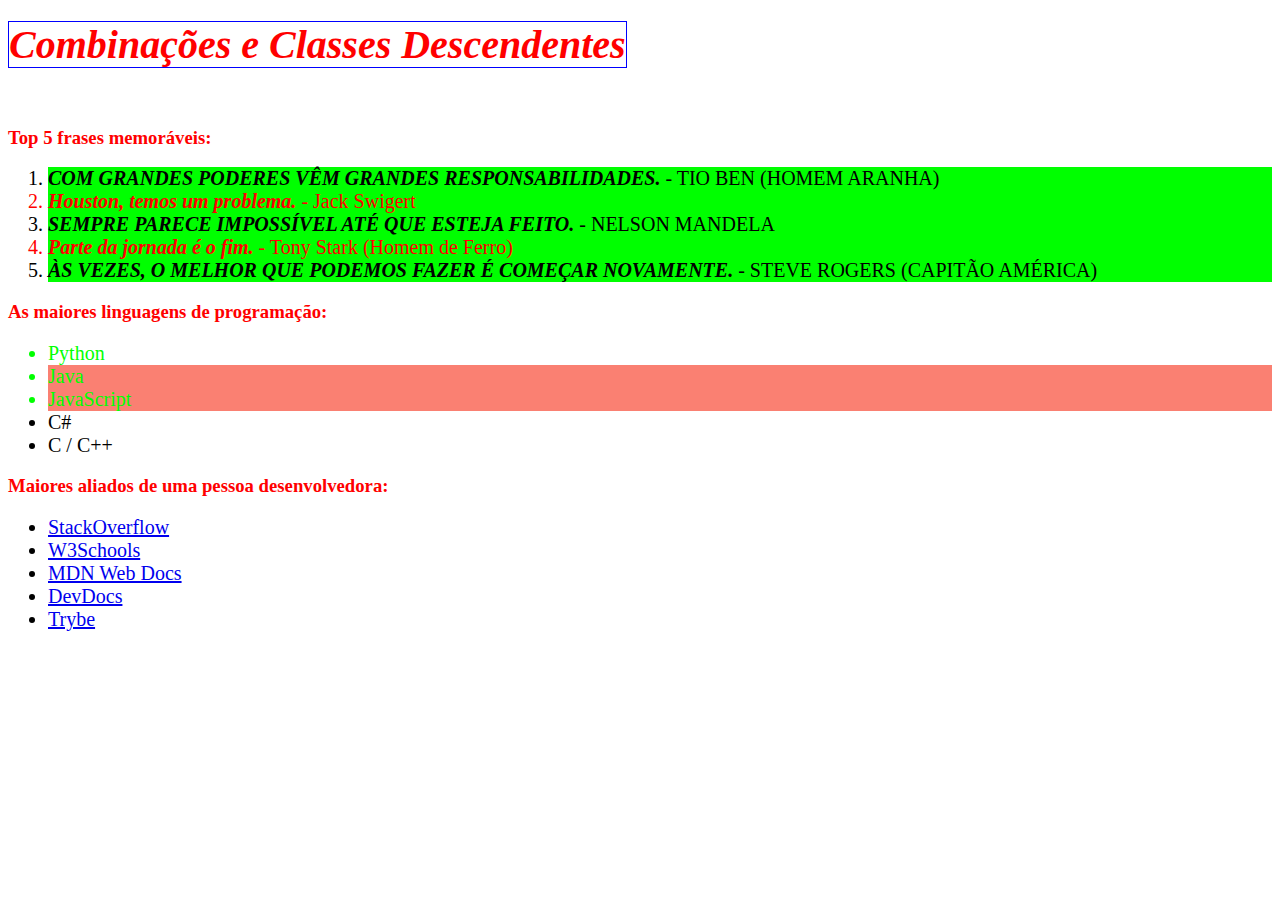
==== fundamentos/bloco-3-html-css/dia-3-seletores-e-posicionamento/exercicio-combinacoes-e-classes-descendentes/index.html @ 4bf26f64 "socorro2" ====
<!DOCTYPE html>
<html lang="pt-br">
  <head>
    <meta charset="UTF-8">
    <link rel="stylesheet" href="style.css">
    <title>#GoTrybe</title>
  </head>
  <body>
    <h1><em>Combinações e Classes Descendentes</em></h1>
    <br />
    <h3>Top 5 frases memoráveis:</h3>
    <ol>
      <li><em>Com grandes poderes vêm grandes responsabilidades.</em> - Tio Ben (Homem Aranha)</li>
      <li><em>Houston, temos um problema.</em> - Jack Swigert</li>
      <li><em>Sempre parece impossível até que esteja feito.</em> - Nelson Mandela</li>
      <li><em>Parte da jornada é o fim.</em> - Tony Stark (Homem de Ferro)</li>
      <li><em>Às vezes, o melhor que podemos fazer é começar novamente.</em> - Steve Rogers (Capitão América)</li>
    </ol>
    <h3>As maiores linguagens de programação:</h3>
    <ul>
      <li>Python</li>
      <li class="java">Java</li>
      <li class="java">JavaScript</li>
      <li>C#</li>
      <li>C / C++</li>
    </ul>
    <h3>Maiores aliados de uma pessoa desenvolvedora:</h3>
    <ul>
      <li>
        <a href="https://pt.stackoverflow.com/" target="_blank">StackOverflow</a>
      </li>
      <li>
        <a href="https://www.w3schools.com/" target="_blank">W3Schools</a>
      </li>
      <li>
        <a href="https://developer.mozilla.org/pt-BR/" target="_blank">MDN Web Docs</a>
      </li>
      <li>
        <a href="https://devdocs.io/" target="_blank">DevDocs</a>
      </li>
      <li>
        <a href="https://app.betrybe.com/" target="_blank">Trybe</a>
      </li>
    </ul>
  </body>
</html>
---- fundamentos/bloco-3-html-css/dia-3-seletores-e-posicionamento/exercicio-combinacoes-e-classes-descendentes/style.css ----
ol li {
	background-color: #00ff00;
}

ol li:nth-last-child(even) {
	color: red;
}

ol li:nth-child(odd) {
	text-transform: uppercase;
}

h1,
h3 {
	color: red;
}

h1 em {
	font-size: 40px;
	border: 1px solid blue;
}

li {
	font-size: 20px;
}

li em {
	font-weight: bold;
}

ul:first-of-type li:nth-child(-n+3) {
    color: #00ff00;
}
li.java {
    background-color: salmon;
}

ul li a:hover {
    background-color: red;
    font-style: italic;
}

ul:nth-child(2) li a:nth-child(2){

}

ul:nth-child(2) li a:nth-child(3){

}

ul:nth-child(2) li a:nth-child(4){

}

ul:nth-child(2) li a:nth-child(5){

}
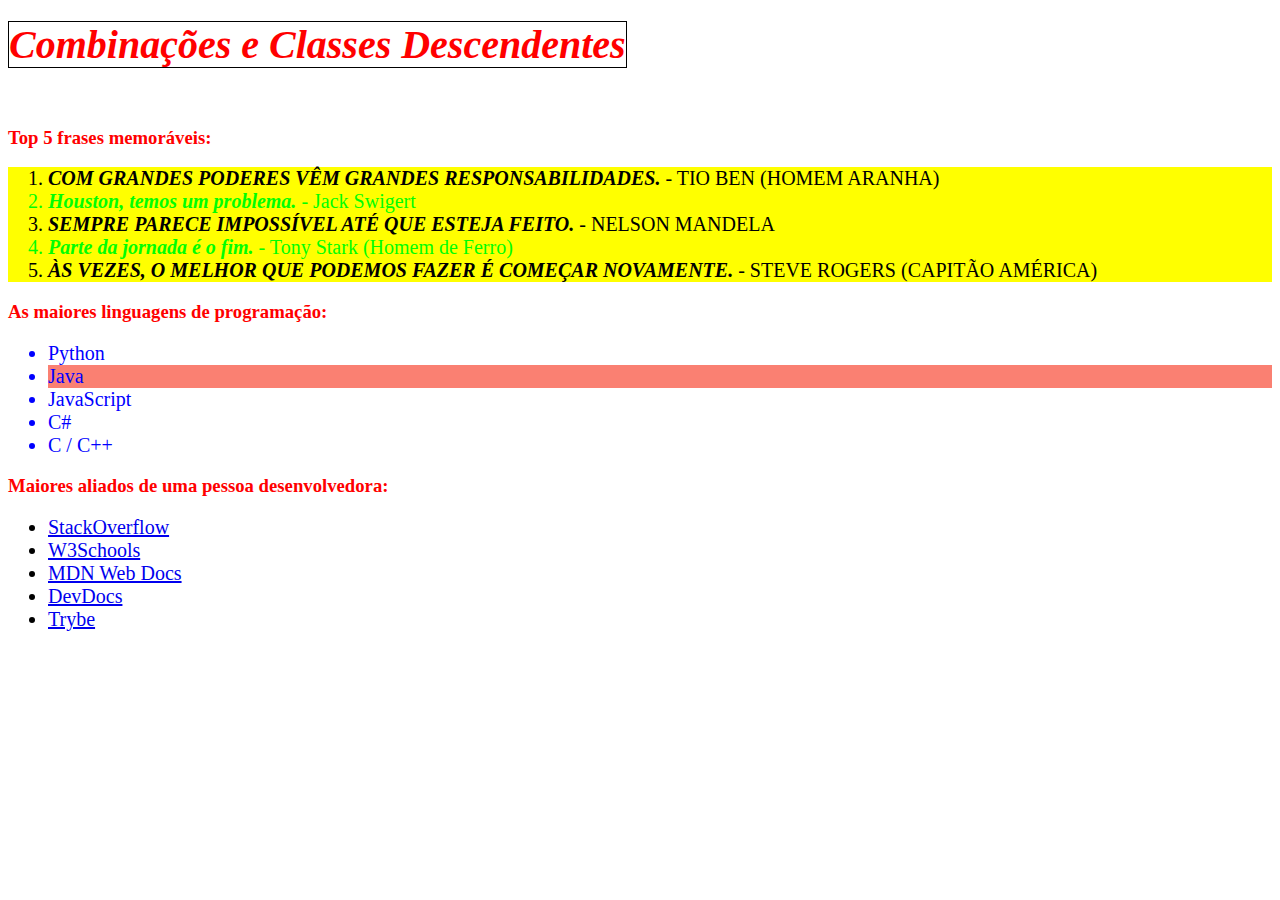
==== commit 51fb6f43: "exercicio combinacoes e classes descendentes finalizado" ====
--- a/fundamentos/bloco-3-html-css/dia-3-seletores-e-posicionamento/exercicio-combinacoes-e-classes-descendentes/index.html
+++ b/fundamentos/bloco-3-html-css/dia-3-seletores-e-posicionamento/exercicio-combinacoes-e-classes-descendentes/index.html
@@ -20,7 +20,7 @@
     <ul>
       <li>Python</li>
       <li class="java">Java</li>
-      <li class="java">JavaScript</li>
+      <li>JavaScript</li>
       <li>C#</li>
       <li>C / C++</li>
     </ul>
--- a/fundamentos/bloco-3-html-css/dia-3-seletores-e-posicionamento/exercicio-combinacoes-e-classes-descendentes/style.css
+++ b/fundamentos/bloco-3-html-css/dia-3-seletores-e-posicionamento/exercicio-combinacoes-e-classes-descendentes/style.css
@@ -1,9 +1,9 @@
-ol li {
-	background-color: #00ff00;
+ol {
+	background-color: yellow;
 }
 
-ol li:nth-last-child(even) {
-	color: red;
+ol li:nth-child(even) {
+	color: #0f0;
 }
 
 ol li:nth-child(odd) {
@@ -15,9 +15,10 @@
 	color: red;
 }
 
-h1 em {
+h1 em,
+h3 em {
 	font-size: 40px;
-	border: 1px solid blue;
+	border: 1px solid black;
 }
 
 li {
@@ -28,30 +29,30 @@
 	font-weight: bold;
 }
 
-ul:first-of-type li:nth-child(-n+3) {
-    color: #00ff00;
-}
-li.java {
-    background-color: salmon;
+ul:first-of-type li {
+	color: blue;
 }
 
-ul li a:hover {
-    background-color: red;
-    font-style: italic;
+ul:first-of-type li.java {
+	background-color: salmon;
 }
 
-ul:nth-child(2) li a:nth-child(2){
-
+ul:nth-of-type(2) li:hover:nth-of-type(1) {
+	background-color: orange;
 }
 
-ul:nth-child(2) li a:nth-child(3){
-
+ul:nth-of-type(2) li:hover:nth-of-type(2) {
+	background-color: #0f0;
 }
 
-ul:nth-child(2) li a:nth-child(4){
-
+ul:nth-of-type(2) li:hover:nth-of-type(3) {
+	background-color: black;
 }
 
-ul:nth-child(2) li a:nth-child(5){
+ul:nth-of-type(2) li:hover:nth-of-type(4) {
+	background-color: yellow;
+}
 
-}+ul:nth-of-type(2) li:hover:nth-of-type(5) {
+	background-color: green;
+}
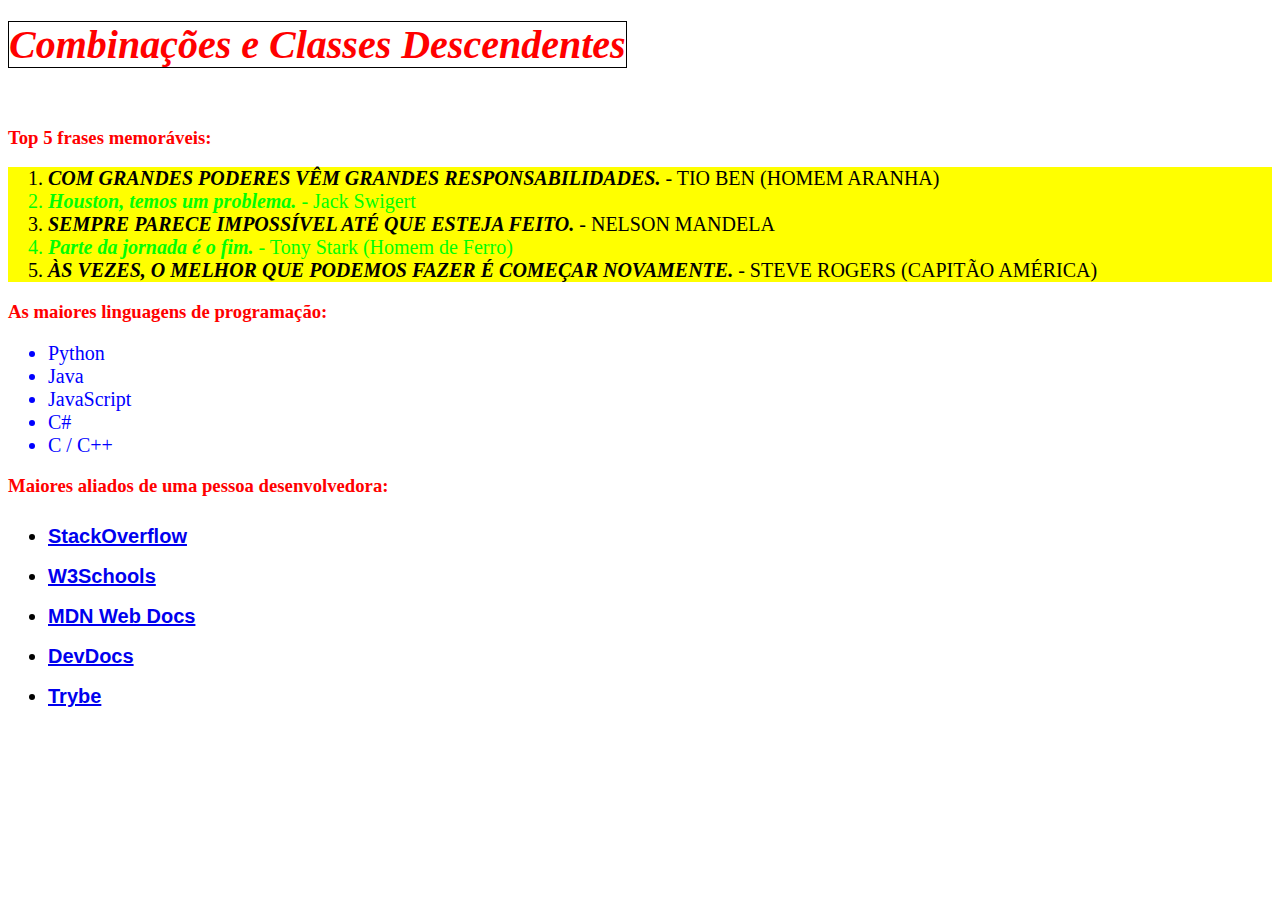
==== commit 8963c3e0: "estudo dia 3.3" ====
--- a/fundamentos/bloco-3-html-css/dia-3-seletores-e-posicionamento/exercicio-combinacoes-e-classes-descendentes/index.html
+++ b/fundamentos/bloco-3-html-css/dia-3-seletores-e-posicionamento/exercicio-combinacoes-e-classes-descendentes/index.html
@@ -19,7 +19,7 @@
     <h3>As maiores linguagens de programação:</h3>
     <ul>
       <li>Python</li>
-      <li class="java">Java</li>
+      <li>Java</li>
       <li>JavaScript</li>
       <li>C#</li>
       <li>C / C++</li>
--- a/fundamentos/bloco-3-html-css/dia-3-seletores-e-posicionamento/exercicio-combinacoes-e-classes-descendentes/style.css
+++ b/fundamentos/bloco-3-html-css/dia-3-seletores-e-posicionamento/exercicio-combinacoes-e-classes-descendentes/style.css
@@ -33,8 +33,23 @@
 	color: blue;
 }
 
-ul:first-of-type li.java {
+ul:nth-of-type(2) li {
+	font-family: 'Franklin Gothic Medium', 'Arial Narrow', Arial, sans-serif;
+	font-weight: bold;
+	line-height: 40px;
+}
+
+ul:nth-of-type(2) li:hover {
+	border: 2px solid red;
+	font-style: italic;
+}
+
+a[href*=".java"]:hover {
+}
+
+ul li:nth-of-type(2):hover {
 	background-color: salmon;
+	border: 2px solid black;
 }
 
 ul:nth-of-type(2) li:hover:nth-of-type(1) {
